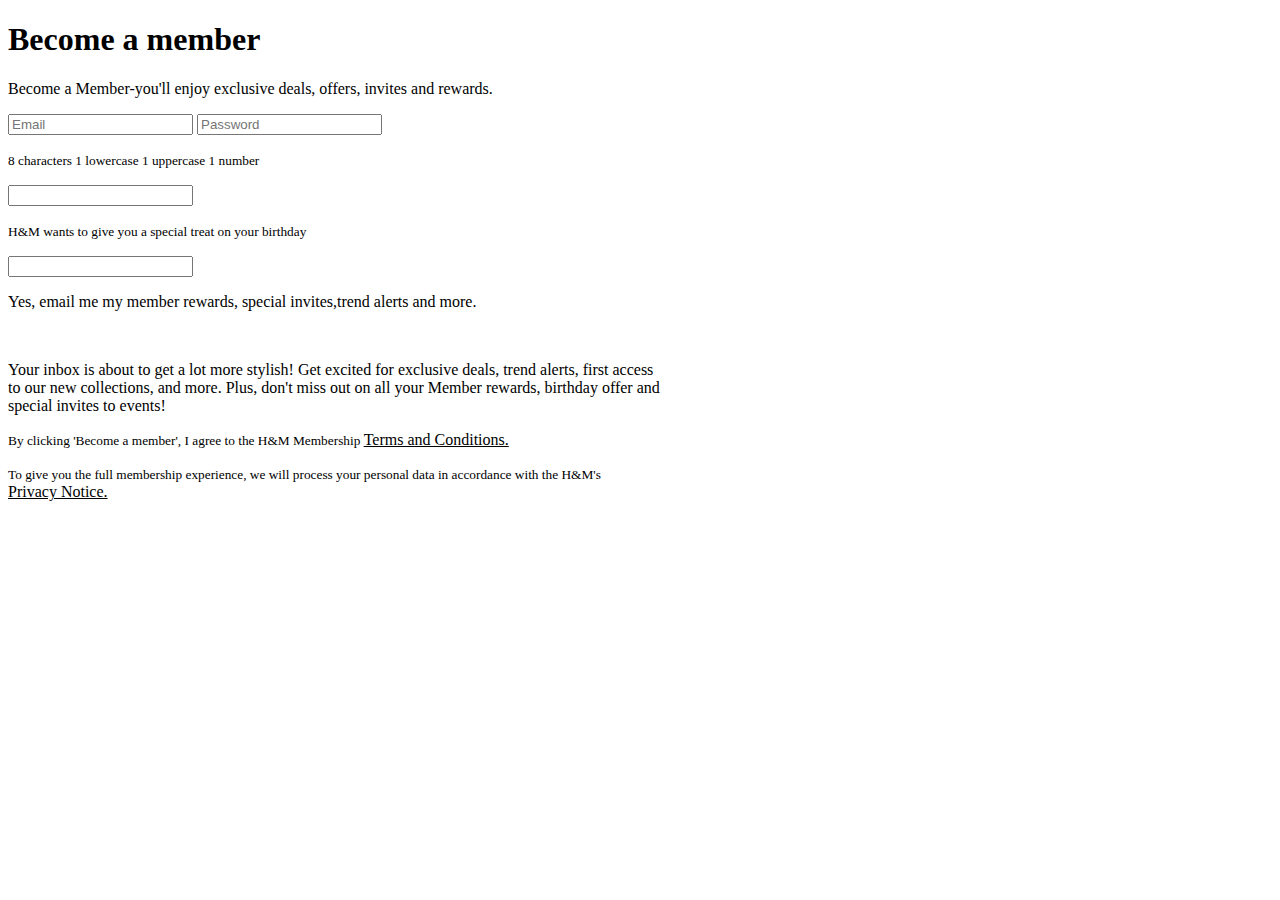
==== sign-up.html @ dbf70ccf "Added text" ====
<!DOCTYPE html>
<html>
    <head>
        <meta charset="utf-8">
        <meta http-equiv="X-UA-Compatible" content="IE=edge">
        <title></title>
        <meta name="description" content="">
        <meta name="viewport" content="width=device-width, initial-scale=1">
        <link rel="stylesheet" href="">
    </head>
    <body>
        <div class="sign-up-form">
            <h1>Become a member</h1>
            <p>Become a Member-you'll enjoy exclusive deals, offers, invites and rewards.</p>
        <form action="GET">
        <input types="email" class="input-box" placeholder="Email">
        <input types="password" class="input-box" placeholder="Password">
        <p><small>8 characters  1 lowercase  1 uppercase  1 number</small></p>
        <input types="date" class="input-box">
        <p><small>H&M wants to give you a special treat on your birthday</small></p>
        <input types="listbox" class="list-box">
        <p>Yes, email me my member rewards, special invites,trend alerts and more. </p>
        <br>
        <p>Your inbox is about to get a lot more stylish! Get excited for exclusive deals, trend alerts, first access
            <br>to our new collections, and more. Plus, don't miss out on all your Member rewards, birthday offer and
            <br>special invites to events!</p>
        <p><small>By clicking 'Become a member', I agree to the H&M Membership </small><u>Terms and Conditions.</u></p>
        <p><small>To give you the full membership experience, we will process your personal data in accordance with the H&M's</small>
            <br><u>Privacy Notice.</u></p>
        </form>
        </div>
            
        
        <script src="" async defer></script>
    </body>
</html>
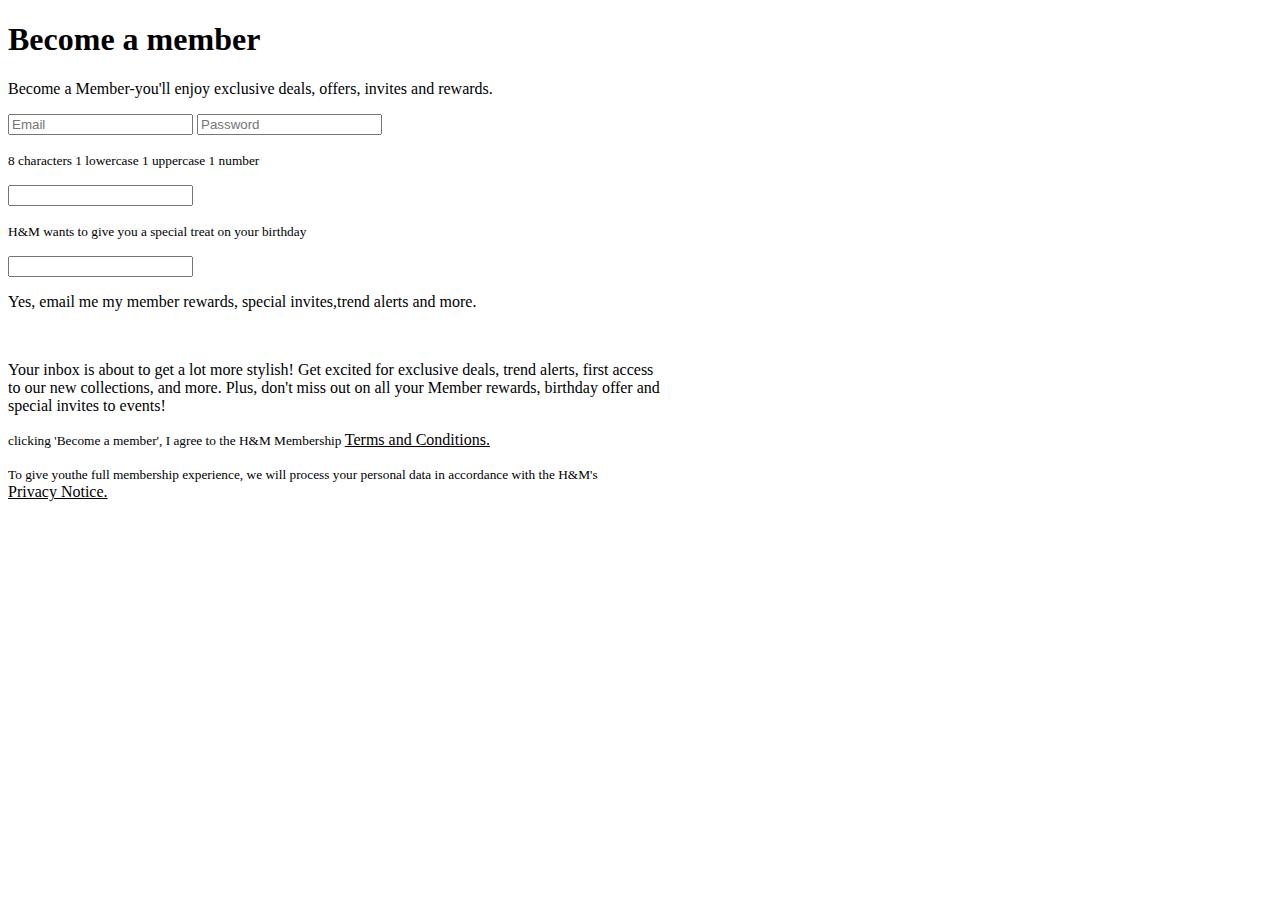
==== commit 54047957: "Added text" ====
--- a/sign-up.html
+++ b/sign-up.html
@@ -24,8 +24,8 @@
         <p>Your inbox is about to get a lot more stylish! Get excited for exclusive deals, trend alerts, first access
             <br>to our new collections, and more. Plus, don't miss out on all your Member rewards, birthday offer and
             <br>special invites to events!</p>
-        <p><small>By clicking 'Become a member', I agree to the H&M Membership </small><u>Terms and Conditions.</u></p>
-        <p><small>To give you the full membership experience, we will process your personal data in accordance with the H&M's</small>
+        <p><small>clicking 'Become a member', I agree to the H&M Membership </small><u>Terms and Conditions.</u></p>
+        <p><small>To give youthe full membership experience, we will process your personal data in accordance with the H&M's</small>
             <br><u>Privacy Notice.</u></p>
         </form>
         </div>
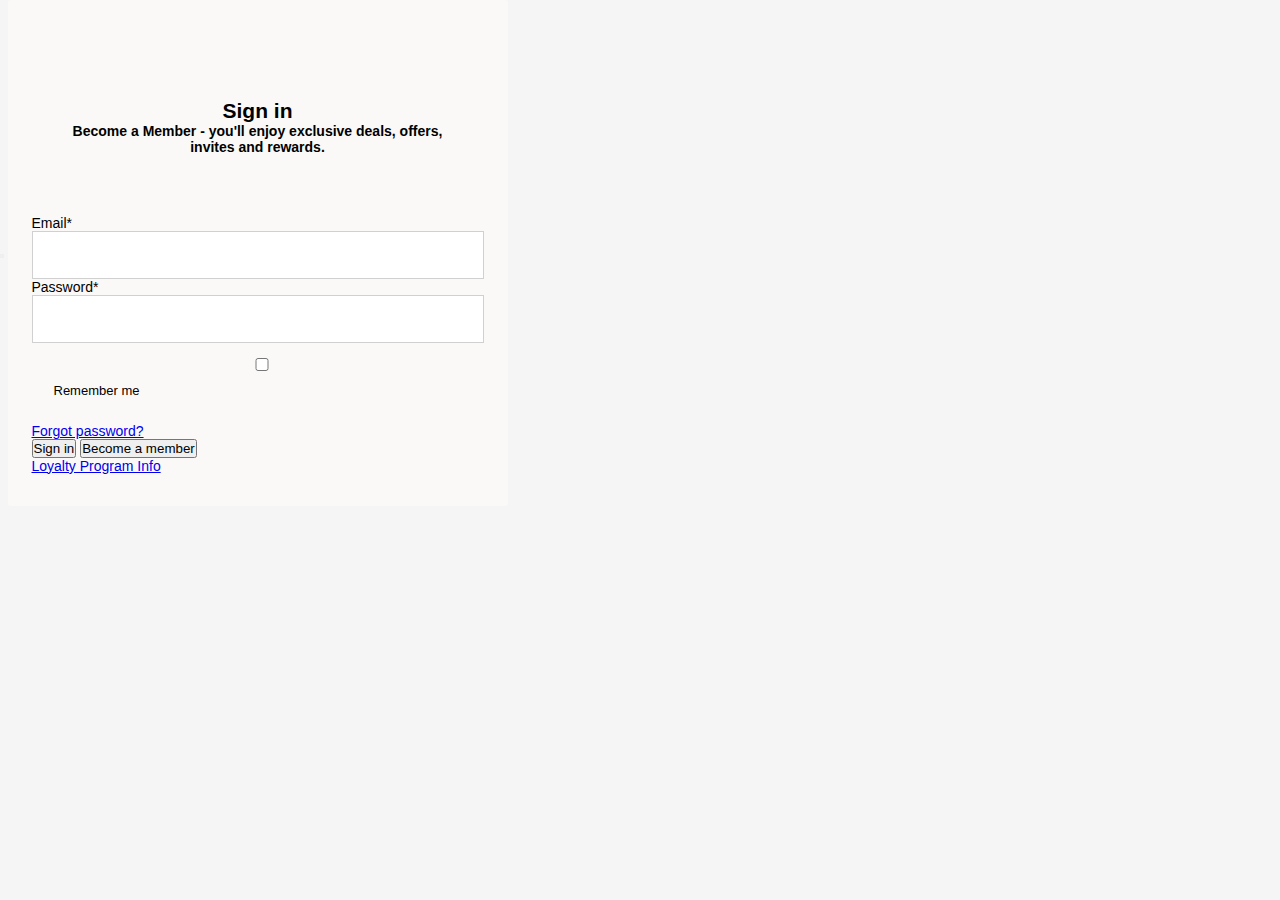
==== commit a4bc43dc: "Adjusted text" ====
--- a/sign-up.html
+++ b/sign-up.html
@@ -6,27 +6,30 @@
         <title></title>
         <meta name="description" content="">
         <meta name="viewport" content="width=device-width, initial-scale=1">
-        <link rel="stylesheet" href="">
+        <link rel="stylesheet" href="css/style.css">
     </head>
+   
+   
     <body>
+        <button class="remodal-close" data-remodal-action="close"></button>
         <div class="sign-up-form">
-            <h1>Become a member</h1>
-            <p>Become a Member-you'll enjoy exclusive deals, offers, invites and rewards.</p>
-        <form action="GET">
-        <input types="email" class="input-box" placeholder="Email">
-        <input types="password" class="input-box" placeholder="Password">
-        <p><small>8 characters  1 lowercase  1 uppercase  1 number</small></p>
-        <input types="date" class="input-box">
-        <p><small>H&M wants to give you a special treat on your birthday</small></p>
-        <input types="listbox" class="list-box">
-        <p>Yes, email me my member rewards, special invites,trend alerts and more. </p>
-        <br>
-        <p>Your inbox is about to get a lot more stylish! Get excited for exclusive deals, trend alerts, first access
-            <br>to our new collections, and more. Plus, don't miss out on all your Member rewards, birthday offer and
-            <br>special invites to events!</p>
-        <p><small>clicking 'Become a member', I agree to the H&M Membership </small><u>Terms and Conditions.</u></p>
-        <p><small>To give youthe full membership experience, we will process your personal data in accordance with the H&M's</small>
-            <br><u>Privacy Notice.</u></p>
+            <header class="header">
+            <h2 class="sign-in">Sign in</h2>
+            <h4 class="become-a-member"> Become a Member - you'll enjoy exclusive deals, offers, invites and rewards.</h4>
+            </header>
+            <form>
+        <div class="emailandpassword">
+            <label>Email* </label>
+            <input types="email" class="input-box" placeholder="">
+            <label>Password* </label>
+            <input types="password" class="input-box" placeholder="">
+        </div>
+            <input class ="checkbox-input" type="checkbox" id="checkbox-input-remember-me">
+            <label class="checkbox-label" for="checkbox-input-remember-me">Remember me </label>
+        <a href="#">Forgot password?</a>
+            <button type="submit">Sign in</button>
+            <button type="submit">Become a member</button>
+            <a href="#">Loyalty Program Info</a>
         </form>
         </div>
             
--- a/css/style.css
+++ b/css/style.css
@@ -0,0 +1,377 @@
+/* @import url('C:/projects/music-app/reset.scss'); */
+
+* {
+    margin: 0;
+    padding: 0;
+    box-sizing: border-box;
+}
+
+:root {
+    font-size: 14px;
+
+    
+    /* --secondary-color: #24243C;
+    --accent-color: #343757; */
+    --prime-color: whitesmoke;
+}
+a {
+    cursor: pointer;
+    display: flex;
+    align-items: center;
+}
+
+html {
+    height: 100%;
+}
+body {
+    /* background-color: var(--prime-color); */
+    width: 100%;
+    min-height: 100%;
+    background-color: var(--prime-color);
+}
+
+main {
+    width: 100%;
+    min-height:1000px;
+}
+/* ++++++++++++++++++++++++++ Header start ++++++++++++++++++++++++++++++++++++++++++++++++++++++ */
+header{
+    width: 100%;
+    height: 151px;
+    display: flex;
+    padding-top: 20px;
+    padding-left: 40px;
+    padding-right: 40px;
+    display: flex;
+    flex-direction: column;
+    justify-content: space-between;
+    align-items: center;
+}
+
+.nav-wrap {
+    width: 100%;
+    height: fit-content;
+    display: flex;
+    flex-direction: row;
+    align-items: center;
+    justify-content: space-between;
+   
+
+}
+.icon {
+    width: 30px;
+    height: 30px;
+    cursor: pointer;
+}
+.nav-mob {
+    display: flex;
+    flex-direction: row;
+    gap: 1rem;
+}
+.nav-center {
+    margin-top: 10px;
+    justify-content: center;
+}
+.clothes-cat {
+    height: 2rem;
+}
+.clothes-cat:hover {
+  border-bottom: solid 1px #000000;
+  
+}
+.logo {
+    width: 120px;
+    height: 110px;
+    background-color: #FBFBFB;
+    background-image: url("../assets/hnm_logo.png");
+    background-size: 80px;
+    background-repeat: no-repeat;
+    background-position: center
+} 
+.logo-mob {
+    width: 60px;
+    height: 50px;
+    background-color: #FBFBFB;
+    background-image: url("../assets/hnm_logo.png");
+    background-size: 60px;
+    background-repeat: no-repeat;
+    background-position: center;
+    display: none;
+ }
+ .nav-mob {
+    width: 400px;
+    display: flex;
+    align-items: center;
+    justify-content: flex-start;
+ }
+.nav-left{
+    display: flex;
+    flex-direction: row;
+    margin-right: 5px;
+}
+.nav-right{
+    display: flex;
+    flex-direction: row;
+    margin-right: 5px;
+    justify-content: center;
+    align-items: center;
+}
+.nav_buttons {
+    margin-right: 20px;
+    display: flex;
+    align-items: center;
+    
+}
+ .clothes-cat {
+    margin-right: 40px;
+ }
+ 
+ /* ++++++++++++++++++++++++ Header End ++++++++++++++++++++++++++++++++++++ */
+ /* ++++++++++++++++++++++++ banner ++++++++++++++++++++++++++++++++++++ */
+ .banner {
+    margin-top: 5rem;
+    
+    width: 100%;
+    height: 700px;
+    display: flex;
+    flex-direction: column;
+    justify-content: flex-start;
+    align-items: center;
+ }
+.set-sail {
+    max-width: 1200px;
+    min-width: 100px;
+}
+/* .promo {
+    position: absolute;
+    width: 500px;
+    height: 100px;
+    background-color: red;
+} */
+
+ /* ++++++++++++++++++++++++ banner End ++++++++++++++++++++++++++++++++++++ */
+ /* ++++++++++++++++++++++++ shop section ++++++++++++++++++++++++++++++++++++ */
+.shop {
+    width: 100%;
+    height: 200px;
+    display: flex;
+    margin-top: 50px;
+    flex-direction: row;
+    flex-wrap: wrap;
+    justify-content: center;
+    outline: red dashed;
+   
+    
+}
+
+ .shop-card {
+    width: 50%;
+    height: 100%;
+    display: flex;
+    
+    flex-direction: row;
+    justify-content: end;
+    align-items: flex-end;
+    padding-right: 30px;
+    padding-bottom: 5px ;
+ }
+
+ .p1 {
+    background-image: url("../assets/pic1.jpg");
+    background-size: 70%;
+    background-repeat: no-repeat;
+    background-position: center;
+    outline:  dashed red;
+ }
+ 
+ .p2 {
+    background-image: url("../assets/pic2.jpg");
+    background-size: 70%;
+    background-repeat: no-repeat;
+    background-position: center;
+ }
+ 
+ .p3 {
+    background-image: url("../assets/pic3.jpg");
+    background-size: 70%;
+    background-repeat: no-repeat;
+    background-position: center;
+ }
+ 
+ .p4 {
+    background-image: url("../assets/pic4.jpg");
+    background-size: 70%;
+    background-repeat: no-repeat;
+    background-position: center;
+ }
+ 
+
+/* +++++++++++++++++++++++++++++++++++Sign in begins++++++++++++++++++++++++++++++ */
+
+
+ .sign-up-form {
+    font-family: "HM Sans Regular", HMSansHebrew-Regular, "ヒラギノ角ゴ Pro W3", "Hiragino Kaku Gothic Pro", Osaka, メイリオ, Meiryo, "ＭＳ Ｐゴシック", "MS PGothic", sans-serif;
+    font-weight: 400;
+    text-transform: none;
+    -webkit-font-smoothing: antialiased;
+    min-width: 500px;
+    max-width: 500px;
+    margin: auto;
+    background-color: #faf9f8;
+    align-items: center;
+    padding-top: 15px;
+    padding: 64px 24px 32px;
+    border-radius: 3px;
+    box-sizing: border-box;
+    outline: none;
+    display: inline-block;
+    vertical-align: middle;
+    position: relative;
+ }
+
+.header {
+    display: block;
+    text-align: center;
+}
+
+h2{
+    text-align: center;
+    padding-top: 15px;
+}
+
+h4{
+    text-align: center;
+}
+
+  
+label[types="email"] {
+    font-size: 13px;
+    line-height: 20px;
+    display: block;
+    color: #222;
+    margin: 6px 0 7px;
+    text-transform: none;
+    clear: both;
+    cursor: default;
+    color: #d6001c;
+    content: "*";
+
+}
+
+.checkbox-label {
+    display: flex;
+    margin-bottom: 15px;
+    margin-left: 4px;
+    padding-top: 0px;
+    padding-left: 18px;
+    font-size: 13px;
+    line-height: 2.6em;
+    vertical-align: bottom;
+
+}
+input[type="checkbox"]{
+    margin: 0 0 0 5px;
+    padding-top: 15px;
+    margin-left: 4px;
+    margin-top: 15px;
+
+}
+
+form input{
+    width: 100%;
+    margin: 0;
+    box-sizing: border-box;
+    font-size: 16px;
+    padding: 14px 25px 14px 10px;
+    letter-spacing: normal;
+    border: none;
+    border-radius: 0;
+    color: #222;
+    border: 1px solid #d0d0d0;
+}
+.button {
+    background-color:#222;
+}
+
+
+/* +++++++++++++++++++++++++++++++++++++++sign in ends ++++++++++++++++++++++++++++++++++++++++++++/*
+
+
+
+
+
+
+
+
+
+
+
+
+
+
+ @media screen and (max-width: 1200px){
+    .banner {
+        height: 40%;
+    }
+    .set-sail {
+        width: 1000px;
+    }
+ }
+ @media screen and (min-width: 1024px){
+    .menu{
+        display:none;
+ 
+    }
+ }
+ @media screen and (max-width: 1024px){
+
+    .menu{
+        display: flex;
+        height: fit-content;
+    }
+    .menu-icon {
+        width: 30px;
+        height: 30px;
+    }
+    .nav-left {
+        display: none;
+    }
+    .nav-right {
+        margin-right: 0;
+        
+    }
+    .nav-right .nav_buttons {
+        margin-right: 20px;
+    }
+
+    .logo {
+        display: none;
+    }
+    .logo-mob {
+        display: flex;
+    }
+    span {
+        display: none;
+    }
+    .nav-center {
+        display: none;
+    }
+   
+    .icon {
+        width: 24px;
+        height: 24px;
+    }
+    header {
+        padding-left: 15px;
+        padding-right: 5px;
+        height: 72px;
+        margin-bottom: 5rem;
+    }
+    .banner {
+        height: 50%;
+    }
+    .set-sail {
+        width: 95%;
+    }
+       
+ }
